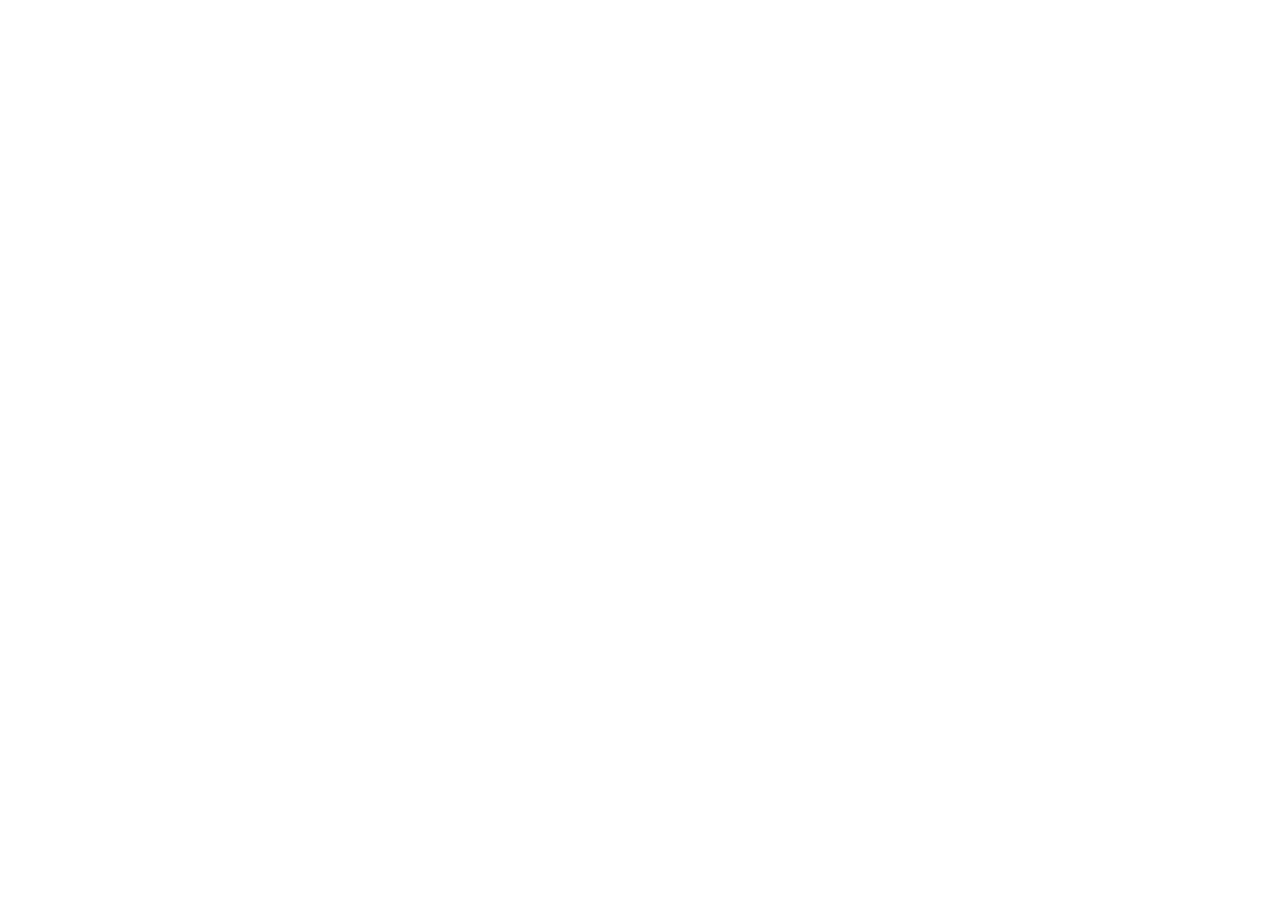
==== asgnmt/index.html @ ddee5615 "Started the project" ====
<!DOCTYPE html>
<html lang="en">
<head>
    <meta charset="UTF-8">
    <meta name="viewport" content="width=device-width, initial-scale=1.0">
    <title>The Project</title>
</head>
<body>
    
</body>
</html>
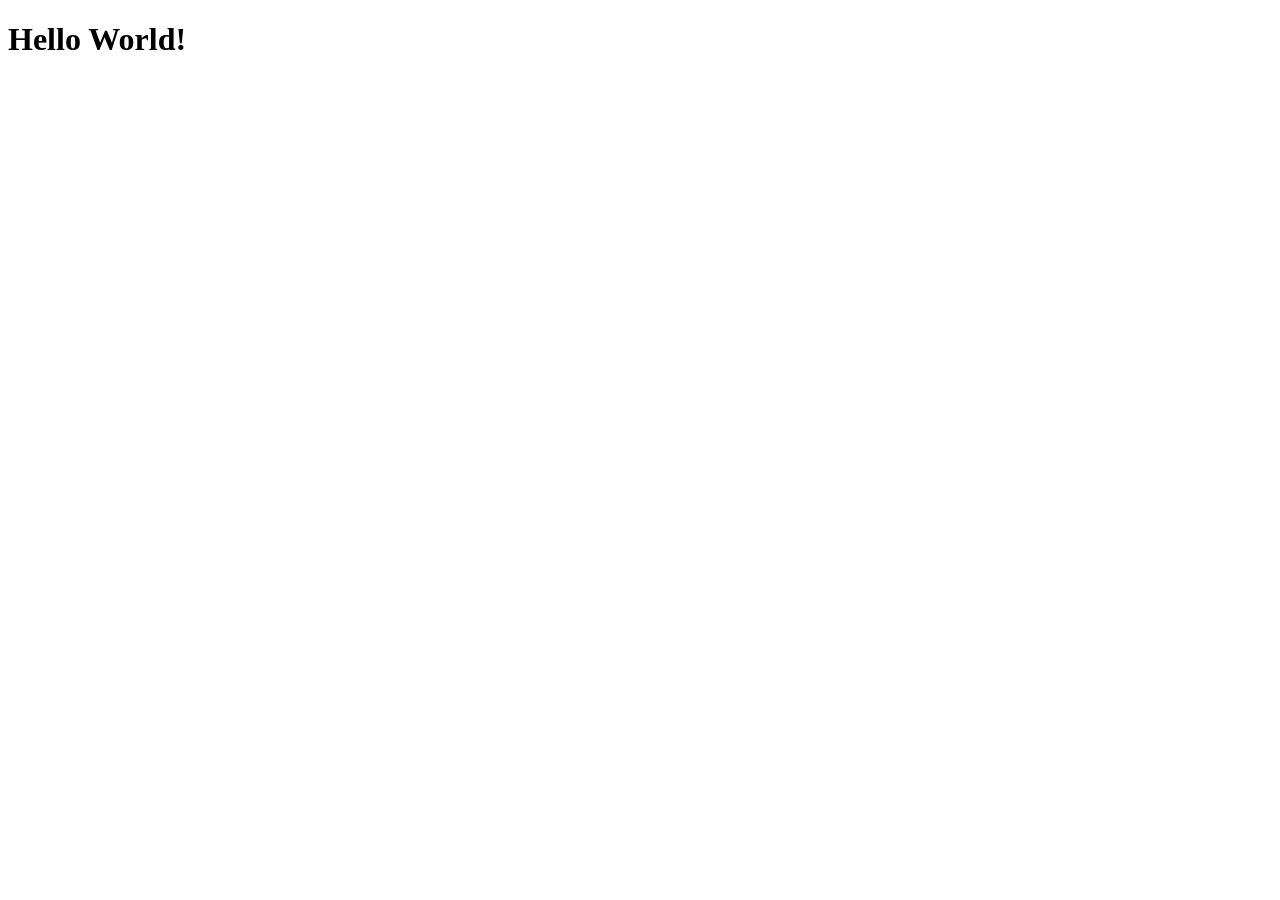
==== commit b7539948: "Hello World!" ====
--- a/asgnmt/index.html
+++ b/asgnmt/index.html
@@ -1,11 +1,11 @@
-<!DOCTYPE html>
+<!doctype html>
 <html lang="en">
-<head>
-    <meta charset="UTF-8">
-    <meta name="viewport" content="width=device-width, initial-scale=1.0">
+  <head>
+    <meta charset="UTF-8" />
+    <meta name="viewport" content="width=device-width, initial-scale=1.0" />
     <title>The Project</title>
-</head>
-<body>
-    
-</body>
-</html>+  </head>
+  <body>
+    <h1>Hello World!</h1>
+  </body>
+</html>
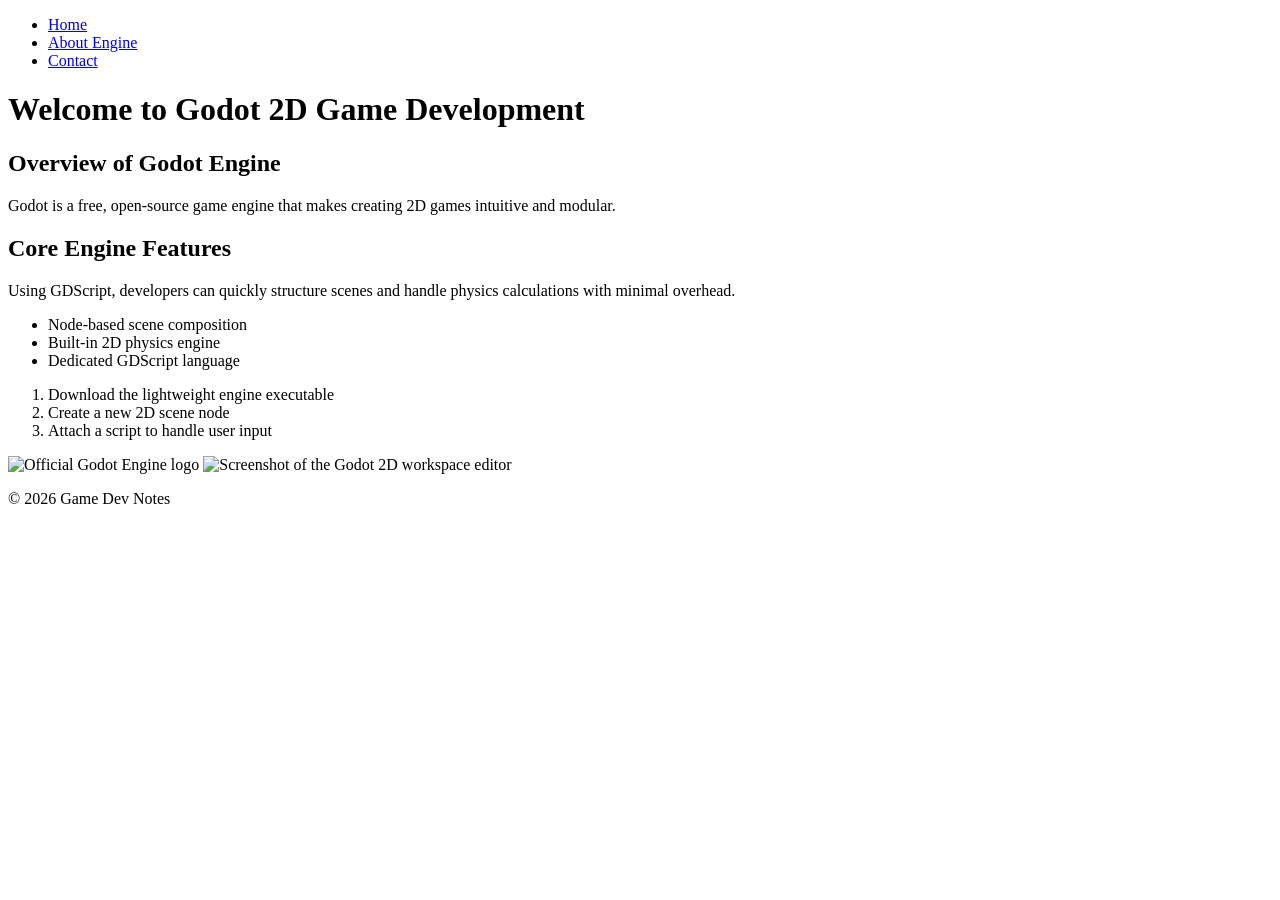
==== commit 7eac2f83: "Added the rest of the content" ====
--- a/asgnmt/index.html
+++ b/asgnmt/index.html
@@ -3,9 +3,56 @@
   <head>
     <meta charset="UTF-8" />
     <meta name="viewport" content="width=device-width, initial-scale=1.0" />
-    <title>The Project</title>
+    <title>Godot 2D Development - Home</title>
+    <link rel="stylesheet" href="css/style.css" />
   </head>
   <body>
-    <h1>Hello World!</h1>
+    <header>
+      <nav>
+        <ul>
+          <li><a href="index.html" class="active">Home</a></li>
+          <li><a href="about.html">About Engine</a></li>
+          <li><a href="contact.html">Contact</a></li>
+        </ul>
+      </nav>
+    </header>
+
+    <main>
+      <h1>Welcome to Godot 2D Game Development</h1>
+
+      <h2>Overview of Godot Engine</h2>
+      <p>
+        Godot is a free, open-source game engine that makes creating 2D games
+        intuitive and modular.
+      </p>
+
+      <h2>Core Engine Features</h2>
+      <p>
+        Using GDScript, developers can quickly structure scenes and handle
+        physics calculations with minimal overhead.
+      </p>
+
+      <ul>
+        <li>Node-based scene composition</li>
+        <li>Built-in 2D physics engine</li>
+        <li>Dedicated GDScript language</li>
+      </ul>
+
+      <ol>
+        <li>Download the lightweight engine executable</li>
+        <li>Create a new 2D scene node</li>
+        <li>Attach a script to handle user input</li>
+      </ol>
+
+      <img src="images/godot-logo.png" alt="Official Godot Engine logo" />
+      <img
+        src="images/editor-preview.png"
+        alt="Screenshot of the Godot 2D workspace editor"
+      />
+    </main>
+
+    <footer>
+      <p>&copy; 2026 Game Dev Notes</p>
+    </footer>
   </body>
 </html>
